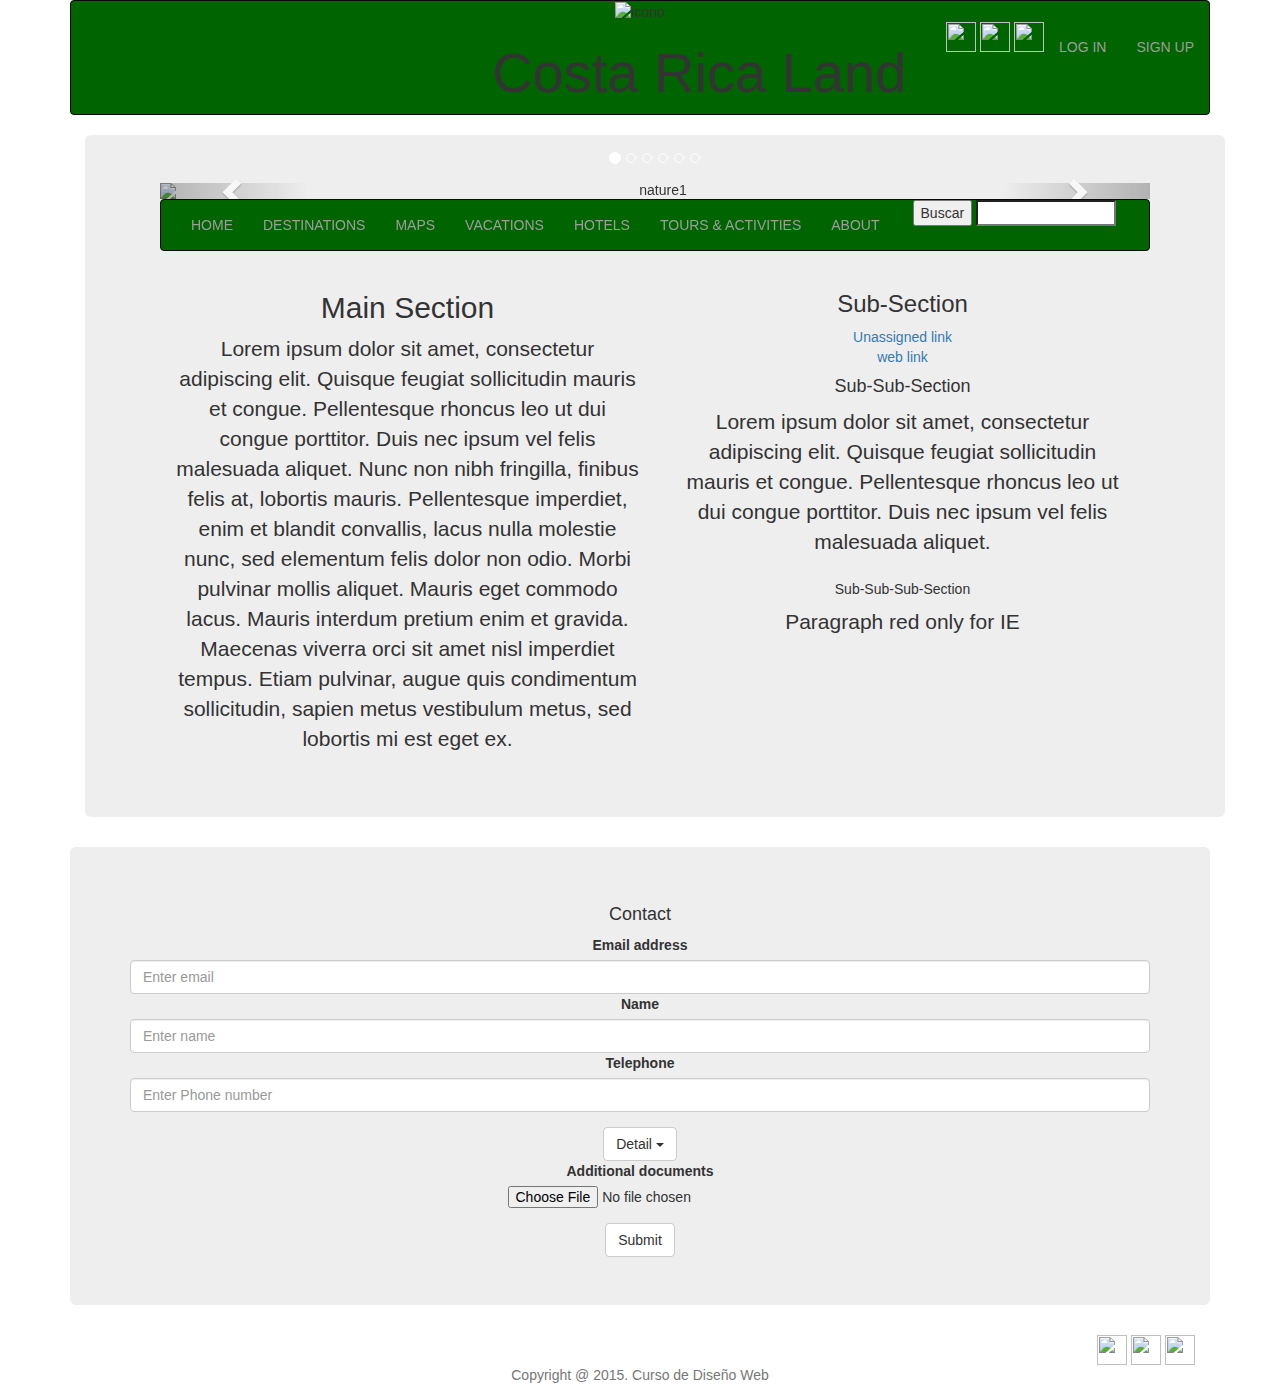
==== index.html @ 8b7f313f "Fix links on html files" ====
<!DOCTYPE html>
<html lang="es">
	<head>
		<meta http-equiv="Content-Type" content="text/html; charset=UTF-8">
		<meta http-equiv="X-UA-Compatible" content="IE=edge">
		<meta name="viewport" content="width=device-width, initial-scale=1">
		
		<meta name="description" content="Proyecto 1 - Diseño web">
		<meta name="author" content="J.Pablo Araya, J.Fabio Arroyo">
		
		<title> Proyecto 1 Dise&ntildeo Web </title>
		<link href= "styles/reset.css" rel="stylesheet" type= "text/css" />
		<link rel="stylesheet" href="libs/bootstrap/css/bootstrap.min.css">
		<link rel="stylesheet" href="styles/style.css">
		
		<script src="libs/bootstrap/js/bootstrap.js"></script>
	    <script src="https://ajax.googleapis.com/ajax/libs/jquery/1.11.2/jquery.min.js"></script>
		<script src="libs/bootstrap/js/bootstrap.min.js"></script>
		<script type="text/javascript" src="js/jQuery.js"></script>
	</head>
	<body>
		<center>
			<div id="tabHome">
				<div class="container">
					<nav class="navbar navbar-inverse headerA">
						<div class="starter-template">
							<img src="Images/iconoCRL.png" alt="icono" class="iconoCRL">
						</div>
						<div class= "IngresoSistema">
							<ul class="nav navbar-nav">
								<li><a href="login.html">LOG IN</a></li>
								<li><a href="signUp.html">SIGN UP</a></li>
							</ul>
						</div>
						<div class="RedesSociales">
							<a href="https://www.facebook.com/"> <img src="Images/iconoFacebook.png" class="iconoRedes"/></a>
							<a href="https://twitter.com/"> <img src="Images/iconTwitter.png" class="iconoRedes"/></a>
							<a href="https://plus.google.com/"> <img src="Images/iconGoogle+.png" class="iconoRedes"/></a>
						</div>
						<div class= "mainHeader">
							<h1 class="tituloPrincipal">Costa Rica Land</h1>
						</div>
					</nav>

				<div class="container ">
					<div class="jumbotron">
							<div class="container" title="Implementation of Carousel">
								<div id="carousel-example-generic" class="carousel slide" data-ride="carousel">
								  <!-- Indicators -->
								  <ol class="carousel-indicators">
									<li data-target="#carousel-example-generic" data-slide-to="Image01" class="active"></li>
									<li data-target="#carousel-example-generic" data-slide-to="Image02"></li>
									<li data-target="#carousel-example-generic" data-slide-to="Image03"></li>
									<li data-target="#carousel-example-generic" data-slide-to="Image04"></li>
									<li data-target="#carousel-example-generic" data-slide-to="Image05"></li>
									<li data-target="#carousel-example-generic" data-slide-to="Image06"></li>
								  </ol>

								  <!-- Wrapper for slides -->
								  <div class="carousel-inner" role="listbox">
									<div class="item active">
									  <img src="Images/Image01.jpg" alt="nature1">
									  <div class="carousel-caption">
										...
									  </div>
									</div>
									<div class="item">
									  <img src="Images/Image02.jpg" alt="nature2">
									  <div class="carousel-caption">
									  </div>
									</div>
									<div class="item">
									  <img src="Images/Image03.jpg" alt="nature3">
									  <div class="carousel-caption">
									  </div>
									</div>
									<div class="item">
									  <img src="Images/Image04.jpg" alt="nature4">
									  <div class="carousel-caption">
									  </div>
									</div>
									<div class="item">
									  <img src="Images/Image05.jpg" alt="nature5">
									  <div class="carousel-caption">
									  </div>
									</div>
									<div class="item">
									  <img src="Images/Image06.jpg" alt="nature6">
									  <div class="carousel-caption">
									  </div>
									</div>
								  </div>

								  <!-- Controls -->
								  <a class="left carousel-control" href="#carousel-example-generic" role="button" data-slide="prev">
									<span class="glyphicon glyphicon-chevron-left" aria-hidden="true"></span>
									<span class="sr-only">Previous</span>
								  </a>
								  <a class="right carousel-control" href="#carousel-example-generic" role="button" data-slide="next">
									<span class="glyphicon glyphicon-chevron-right" aria-hidden="true"></span>
									<span class="sr-only">Next</span>
								  </a>
								</div>
								 
							</div><!-- /.container -->
							<div class="container">
								<nav class="navbar navbar-inverse headerA">
									<div class="navbar-header">
										<button type="button" class="navbar-toggle collapsed" data-toggle="collapse" data-target="#navbar" aria-expanded="false" aria-controls="navbar">
											<span class="sr-only">Toggle navigation</span>
											<span class="icon-bar"></span>
											<span class="icon-bar"></span>
											<span class="icon-bar"></span>
											<span class="icon-bar"></span>
											<span class="icon-bar"></span>
											<span class="icon-bar"></span>
										</button>
									</div>
								
									<div id="navbar" class="collapse navbar-collapse">
										<ul class="nav navbar-nav">
											<!--<li class="active"><a href="#tabHome" > HOME </a></li>-->
											<li><a href="#tabHome" > HOME </a></li>
											<li><a href="#tabDestinations">DESTINATIONS</a></li>
											<li><a href="#tabMaps">MAPS</a></li>
											<li><a href="#tabVacations">VACATIONS</a></li>
											<li><a href="#tabHotels">HOTELS</a></li>
											<li><a href="#tabTours">TOURS & ACTIVITIES</a></li>
											<li><a href="#tabAbout">ABOUT</a></li>
										</ul>
										<button> Buscar </button>
										<input type="search" id="busqueda"><br>
										
									</div>
								</nav>
							</div>
									
															
							<div class="container">
								<div class="container col-md-6">
									<h2> Main Section </h2>
									<p>
										Lorem ipsum dolor sit amet, consectetur adipiscing elit.
										Quisque feugiat sollicitudin mauris et congue.
										Pellentesque rhoncus leo ut dui congue porttitor.
										Duis nec ipsum vel felis malesuada aliquet. 
										Nunc non nibh fringilla, finibus felis at, lobortis mauris. 
										Pellentesque imperdiet, enim et blandit convallis, lacus nulla molestie nunc,
										sed elementum felis dolor non odio. Morbi pulvinar mollis aliquet.
										Mauris eget commodo lacus. Mauris interdum pretium enim et gravida.
										Maecenas viverra orci sit amet nisl imperdiet tempus. Etiam pulvinar,
										augue quis condimentum sollicitudin, sapien metus vestibulum metus,
										sed lobortis mi est eget ex.
									</p>
								</div><!-- /.container -->
								<div class="container col-md-6">
									<div class="container">
										<h3> Sub-Section </h3>
										<a href="#"> Unassigned link </a> <br>
										<a href="http://www.una.ac.cr/"> web link </a>
										
									</div><!-- /.container -->
									<div class="container">
										<h4> Sub-Sub-Section </h4>
										<p class="ieText"> Lorem ipsum dolor sit amet, consectetur adipiscing elit.
											Quisque feugiat sollicitudin mauris et congue.
											Pellentesque rhoncus leo ut dui congue porttitor.
											Duis nec ipsum vel felis malesuada aliquet.
										</p>
										
									</div><!-- /.container -->
									<div class="container">
										<h5> Sub-Sub-Sub-Section </h5>
										<p> Paragraph red only for IE </p>	
									</div><!-- /.container -->
								</div><!-- /.container -->
							</div>
						</div>
					</div><!-- /.container -->
				</div><!-- /.container -->
			</div>
			
			<div class="container">
				<div class="jumbotron">
					<div id="tabContact">
						<div class="inner cover">
							<h4>Contact</h4>
								<form>
								  <div class="form-group">
									<label for="InputEmail1">Email address</label>
									<input type="input" class="form-control" id="textF" placeholder="Enter email">
									<label for="inputName">Name</label>
									<input type="input" class="form-control" id="textF" placeholder="Enter name">
									<label for="inputCompany">Telephone</label>
									<input type="input" class="form-control phoneInp" id="textF" placeholder="Enter Phone number">
								  </div>
								  
								  <div class="container">                                        
									  <div class="dropdown">
										<button class="btn btn-default dropdown-toggle" type="button" id="menu1" data-toggle="dropdown">Detail
										<span class="caret"></span></button>
										<ul class="dropdown-menu" role="menu" aria-labelledby="menu1">
										  <li role="presentation"><a role="menuitem" tabindex="-1" href="#">Job</a></li>
										  <li role="presentation"><a role="menuitem" tabindex="-1" href="#">Consultant</a></li>
										  <li role="presentation"><a role="menuitem" tabindex="-1" href="#">Sale</a></li>
										  <li role="presentation" class="divider"></li>
										  <li role="presentation"><a role="menuitem" tabindex="-1" href="#">Other</a></li>
										</ul>
									  </div>
								  </div>
  
								  <div class="form-group">
									<label for="InputFile">Additional documents</label>
									<input type="file" id="InputFile">
								  </div>
								  <button type="submit" id="subBut" class="btn btn-default" title="Send Form">Submit</button>
								</form>							
						</div>
					</div>
				</div>	
			</div>
				
			<footer class="footer">
				<div class="container">
					<div id="navbar" class="collapse navbar-collapse">
						<div class="RedesSociales">
							<a href="https://www.facebook.com/"> <img src="Images/iconoFacebook.png" class="iconoRedes"/></a>
							<a href="https://twitter.com/"> <img src="Images/iconTwitter.png" class="iconoRedes"/></a>
							<a href="https://plus.google.com/"> <img src="Images/iconGoogle+.png" class="iconoRedes"/></a>
						</div>
						</div><!--/.nav-collapse -->		
					<p class="text-muted"> Copyright @ 2015. Curso de Diseño Web </p>
				</div>
			</footer>
		</center>
	</body>
	
</html>
---- styles/style.css ----
.headerA{
	background : #006400;
}

<<<<<<< HEAD
=======
.iconoCRL{
	float: left;
	width: 180px;
	height: 95px;
}

#busqueda{
	width: 140px;
}
.iconoRedes{
	width: 30px;
	height: 30px;

}


.IngresoSistema{
	float: right;
}


.RedesSociales{
	float: right;

}

.mainHeader{
	float: right;
	padding-right: 40px;
}

 .tituloPrincipal{
	font-size: 4em;

}
>>>>>>> ccc9fcc6990f5d3ab8e188e6d29ede825b590751
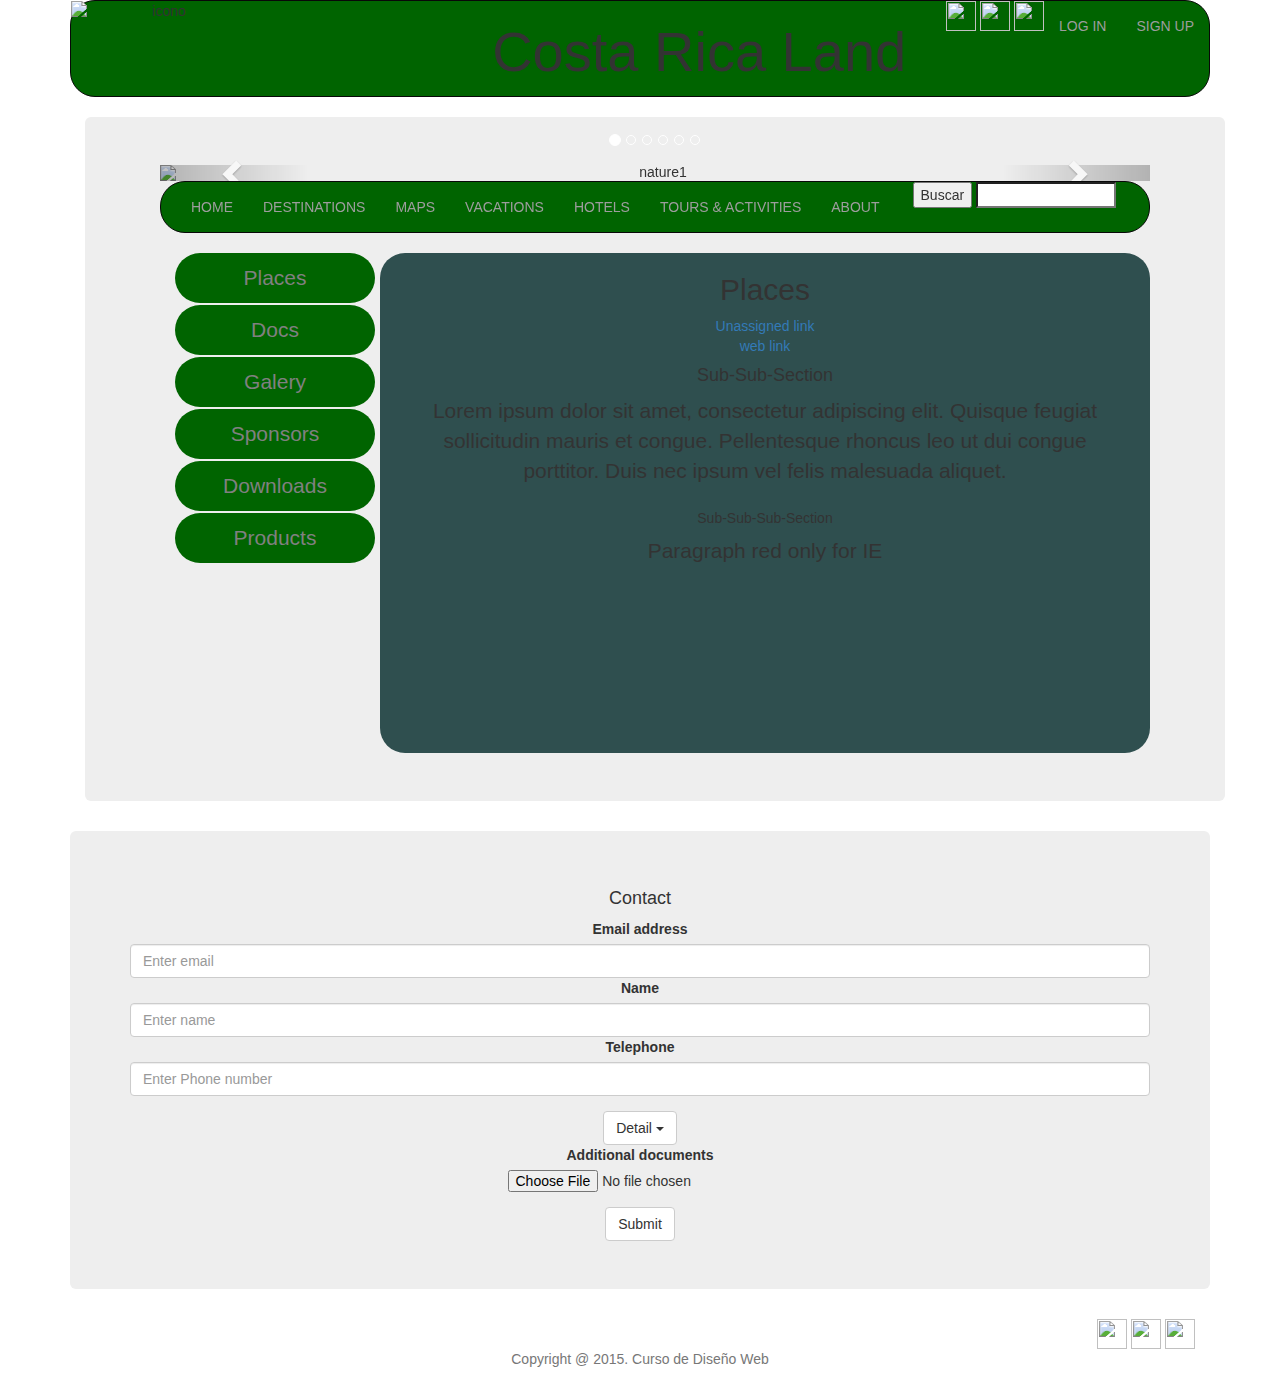
==== commit c3a4d2e1: "adding middle section" ====
--- a/index.html
+++ b/index.html
@@ -33,9 +33,9 @@
 							</ul>
 						</div>
 						<div class="RedesSociales">
-							<a href="https://www.facebook.com/"> <img src="Images/iconoFacebook.png" class="iconoRedes"/></a>
-							<a href="https://twitter.com/"> <img src="Images/iconTwitter.png" class="iconoRedes"/></a>
-							<a href="https://plus.google.com/"> <img src="Images/iconGoogle+.png" class="iconoRedes"/></a>
+							<a href="#"> <img src="Images/iconoFacebook.png" class="iconoRedes"/></a>
+							<a href="#"> <img src="Images/iconTwitter.png" class="iconoRedes"/></a>
+							<a href="#"> <img src="Images/iconGoogle+.png" class="iconoRedes"/></a>
 						</div>
 						<div class= "mainHeader">
 							<h1 class="tituloPrincipal">Costa Rica Land</h1>
@@ -137,25 +137,19 @@
 									
 															
 							<div class="container">
-								<div class="container col-md-6">
-									<h2> Main Section </h2>
-									<p>
-										Lorem ipsum dolor sit amet, consectetur adipiscing elit.
-										Quisque feugiat sollicitudin mauris et congue.
-										Pellentesque rhoncus leo ut dui congue porttitor.
-										Duis nec ipsum vel felis malesuada aliquet. 
-										Nunc non nibh fringilla, finibus felis at, lobortis mauris. 
-										Pellentesque imperdiet, enim et blandit convallis, lacus nulla molestie nunc,
-										sed elementum felis dolor non odio. Morbi pulvinar mollis aliquet.
-										Mauris eget commodo lacus. Mauris interdum pretium enim et gravida.
-										Maecenas viverra orci sit amet nisl imperdiet tempus. Etiam pulvinar,
-										augue quis condimentum sollicitudin, sapien metus vestibulum metus,
-										sed lobortis mi est eget ex.
-									</p>
+								<div class="container col-md-6 vertical-nav">
+									<ul class="nav nav-pills nav-stacked span3">
+										<li class="vertical-li"><a class="verticalFonts" href "#">Places</a></li>
+										<li class="vertical-li"><a class="verticalFonts" href "#">Docs</a></li>
+										<li class="vertical-li"><a class="verticalFonts" href "#">Galery</a></li>
+										<li class="vertical-li"><a class="verticalFonts" href "#">Sponsors</a></li>
+										<li class="vertical-li"><a class="verticalFonts" href "#">Downloads</a></li>
+										<li class="vertical-li"><a class="verticalFonts" href "#">Products</a></li>
+									</ul>
 								</div><!-- /.container -->
-								<div class="container col-md-6">
+								<div class="container col-md-6 contentArticle">
 									<div class="container">
-										<h3> Sub-Section </h3>
+										<h2> Places </h2>
 										<a href="#"> Unassigned link </a> <br>
 										<a href="http://www.una.ac.cr/"> web link </a>
 										
@@ -224,9 +218,9 @@
 				<div class="container">
 					<div id="navbar" class="collapse navbar-collapse">
 						<div class="RedesSociales">
-							<a href="https://www.facebook.com/"> <img src="Images/iconoFacebook.png" class="iconoRedes"/></a>
-							<a href="https://twitter.com/"> <img src="Images/iconTwitter.png" class="iconoRedes"/></a>
-							<a href="https://plus.google.com/"> <img src="Images/iconGoogle+.png" class="iconoRedes"/></a>
+							<a href="#"> <img src="Images/iconoFacebook.png" class="iconoRedes"/></a>
+							<a href="#"> <img src="Images/iconTwitter.png" class="iconoRedes"/></a>
+							<a href="#"> <img src="Images/iconGoogle+.png" class="iconoRedes"/></a>
 						</div>
 						</div><!--/.nav-collapse -->		
 					<p class="text-muted"> Copyright @ 2015. Curso de Diseño Web </p>
--- a/styles/style.css
+++ b/styles/style.css
@@ -1,9 +1,9 @@
 .headerA{
 	background : #006400;
+	border-radius: 25px;
+	border-color: none;
 }
 
-<<<<<<< HEAD
-=======
 .iconoCRL{
 	float: left;
 	width: 180px;
@@ -18,7 +18,6 @@
 	height: 30px;
 
 }
-
 
 .IngresoSistema{
 	float: right;
@@ -39,4 +38,28 @@
 	font-size: 4em;
 
 }
->>>>>>> ccc9fcc6990f5d3ab8e188e6d29ede825b590751
+
+.verticalFonts{
+	font-size: 1.5em;
+	color: gray;
+}
+
+.vertical-nav{
+	width: 220px;
+	height: 370px;
+	border-radius: 25px;
+}
+
+.vertical-li{
+	background-color: #006400;
+	height: 50px;
+	width: 200px;
+	border-radius: 25px;
+}
+
+.contentArticle{
+	width: 770px;
+	height: 500px;
+	background: #2F4F4F;
+	border-radius: 25px;
+}
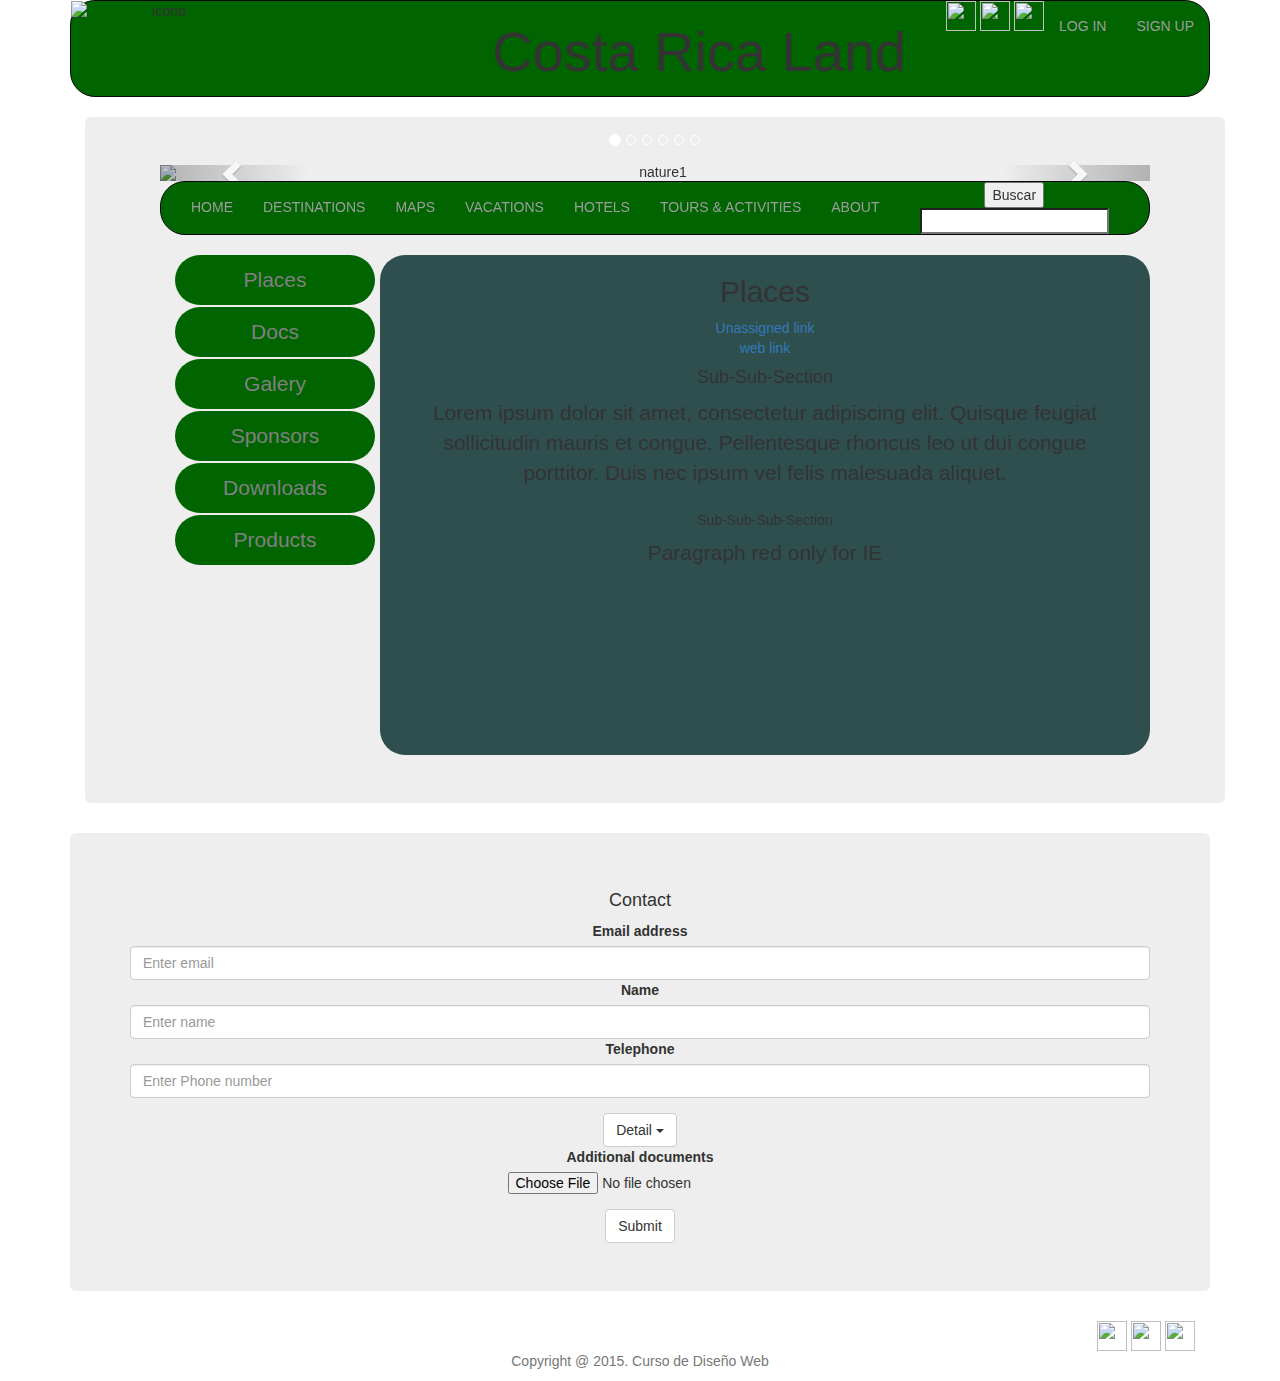
==== commit 6fd5c366: "Merge branch 'master' of https://github.com/fabio161191/Proyecto1" ====
--- a/index.html
+++ b/index.html
@@ -33,9 +33,9 @@
 							</ul>
 						</div>
 						<div class="RedesSociales">
-							<a href="#"> <img src="Images/iconoFacebook.png" class="iconoRedes"/></a>
-							<a href="#"> <img src="Images/iconTwitter.png" class="iconoRedes"/></a>
-							<a href="#"> <img src="Images/iconGoogle+.png" class="iconoRedes"/></a>
+							<a href="https://www.facebook.com/"> <img src="Images/iconoFacebook.png" class="iconoRedes"/></a>
+							<a href="https://twitter.com/"> <img src="Images/iconTwitter.png" class="iconoRedes"/></a>
+							<a href="https://plus.google.com/"> <img src="Images/iconGoogle+.png" class="iconoRedes"/></a>
 						</div>
 						<div class= "mainHeader">
 							<h1 class="tituloPrincipal">Costa Rica Land</h1>
@@ -218,9 +218,9 @@
 				<div class="container">
 					<div id="navbar" class="collapse navbar-collapse">
 						<div class="RedesSociales">
-							<a href="#"> <img src="Images/iconoFacebook.png" class="iconoRedes"/></a>
-							<a href="#"> <img src="Images/iconTwitter.png" class="iconoRedes"/></a>
-							<a href="#"> <img src="Images/iconGoogle+.png" class="iconoRedes"/></a>
+							<a href="https://www.facebook.com/"> <img src="Images/iconoFacebook.png" class="iconoRedes"/></a>
+							<a href="https://twitter.com/"> <img src="Images/iconTwitter.png" class="iconoRedes"/></a>
+							<a href="https://plus.google.com/"> <img src="Images/iconGoogle+.png" class="iconoRedes"/></a>
 						</div>
 						</div><!--/.nav-collapse -->		
 					<p class="text-muted"> Copyright @ 2015. Curso de Diseño Web </p>
--- a/styles/style.css
+++ b/styles/style.css
@@ -4,11 +4,18 @@
 	border-color: none;
 }
 
+<<<<<<< HEAD
 .iconoCRL{
 	float: left;
 	width: 180px;
 	height: 95px;
 }
+=======
+<<<<<<< HEAD
+=======
+
+
+>>>>>>> a779c4b90ea6cf66794e37c609e565469d8346d2
 
 #busqueda{
 	width: 140px;
@@ -32,6 +39,11 @@
 .mainHeader{
 	float: right;
 	padding-right: 40px;
+}
+.iconoCRL{
+	float: left;
+	width: 180px;
+	height: 95px;
 }
 
  .tituloPrincipal{
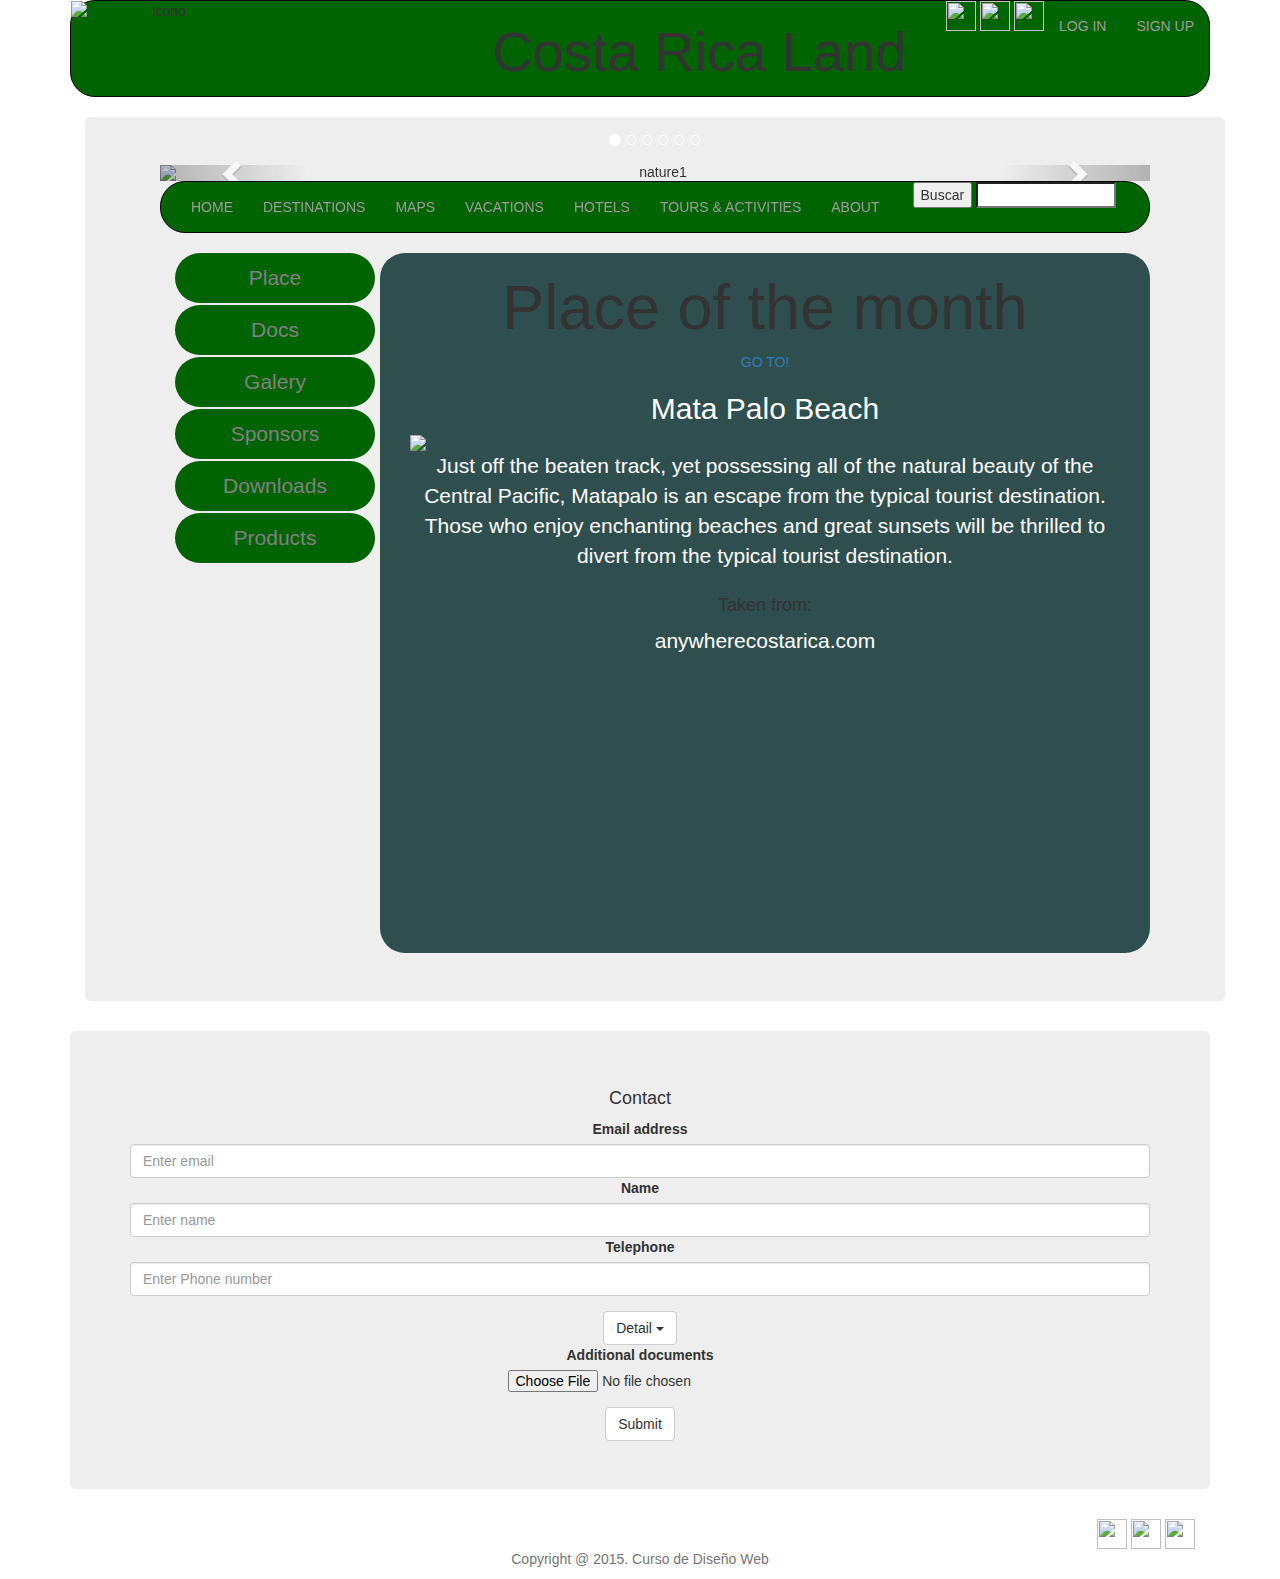
==== commit eddf68dd: "Finishing article middle section" ====
--- a/index.html
+++ b/index.html
@@ -139,7 +139,7 @@
 							<div class="container">
 								<div class="container col-md-6 vertical-nav">
 									<ul class="nav nav-pills nav-stacked span3">
-										<li class="vertical-li"><a class="verticalFonts" href "#">Places</a></li>
+										<li class="vertical-li"><a class="verticalFonts" href "#">Place</a></li>
 										<li class="vertical-li"><a class="verticalFonts" href "#">Docs</a></li>
 										<li class="vertical-li"><a class="verticalFonts" href "#">Galery</a></li>
 										<li class="vertical-li"><a class="verticalFonts" href "#">Sponsors</a></li>
@@ -149,23 +149,23 @@
 								</div><!-- /.container -->
 								<div class="container col-md-6 contentArticle">
 									<div class="container">
-										<h2> Places </h2>
-										<a href="#"> Unassigned link </a> <br>
-										<a href="http://www.una.ac.cr/"> web link </a>
-										
+										<h1 class="titleContent"> Place of the month </h1>
+										<a href="http://www.anywherecostarica.com/destinations/matapalo"> GO TO!</a> <br>
+										<h2 class="titleContent"> Mata Palo Beach </h2>
 									</div><!-- /.container -->
 									<div class="container">
-										<h4> Sub-Sub-Section </h4>
-										<p class="ieText"> Lorem ipsum dolor sit amet, consectetur adipiscing elit.
-											Quisque feugiat sollicitudin mauris et congue.
-											Pellentesque rhoncus leo ut dui congue porttitor.
-											Duis nec ipsum vel felis malesuada aliquet.
+										<img src="images/mataPalo.jpg" class="img-responsive">
+										<p class="contentText"> Just off the beaten track, yet possessing all
+										of the natural beauty of the Central Pacific, Matapalo is an 
+										escape from the typical tourist destination. Those who enjoy
+										enchanting beaches and great sunsets will be thrilled to divert
+										from the typical tourist destination.
 										</p>
 										
 									</div><!-- /.container -->
 									<div class="container">
-										<h5> Sub-Sub-Sub-Section </h5>
-										<p> Paragraph red only for IE </p>	
+										<h4> Taken from: </h4>
+										<p class="contentText">anywherecostarica.com </p>	
 									</div><!-- /.container -->
 								</div><!-- /.container -->
 							</div>
--- a/styles/style.css
+++ b/styles/style.css
@@ -4,18 +4,11 @@
 	border-color: none;
 }
 
-<<<<<<< HEAD
 .iconoCRL{
 	float: left;
 	width: 180px;
 	height: 95px;
 }
-=======
-<<<<<<< HEAD
-=======
-
-
->>>>>>> a779c4b90ea6cf66794e37c609e565469d8346d2
 
 #busqueda{
 	width: 140px;
@@ -71,7 +64,15 @@
 
 .contentArticle{
 	width: 770px;
-	height: 500px;
+	height: 700px;
 	background: #2F4F4F;
 	border-radius: 25px;
 }
+
+.titleContent{
+	color: white;
+}
+
+.contentText{
+	color: white;
+}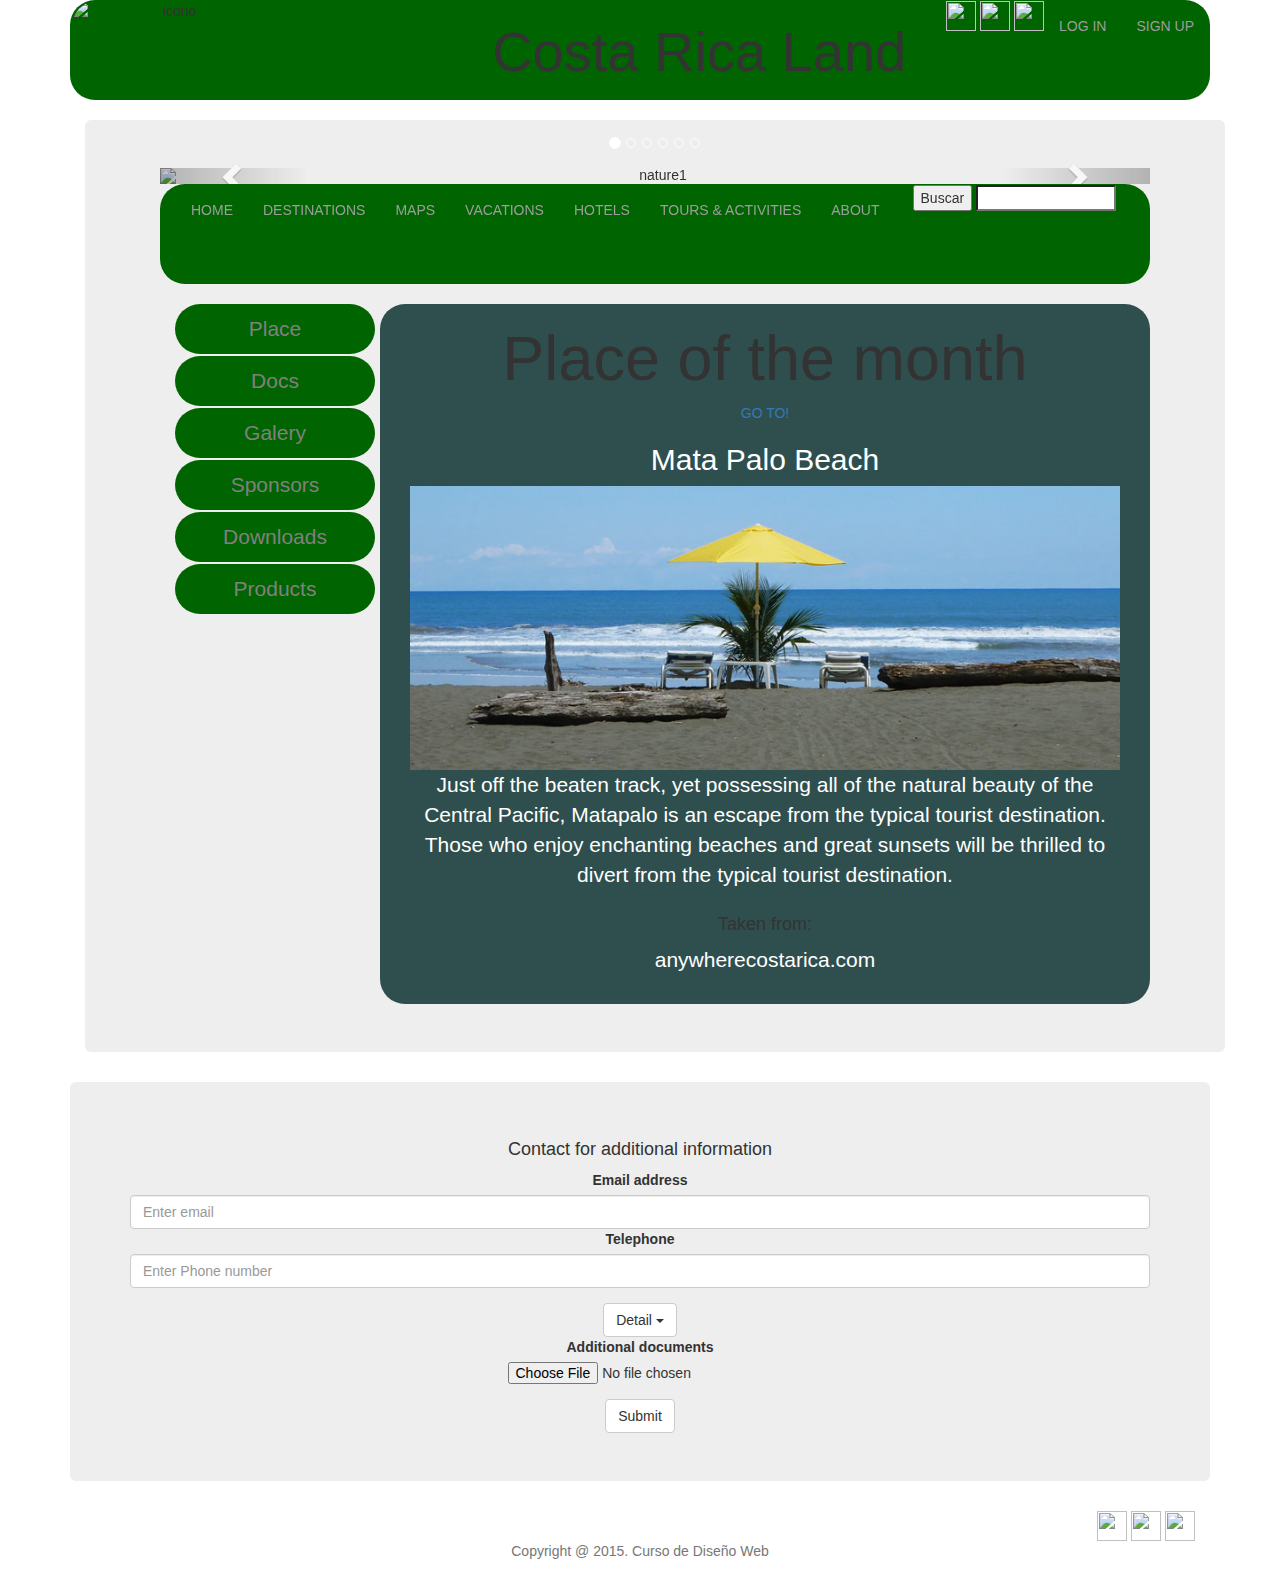
==== commit 7ad4c6a4: "Fixing Icon properties" ====
--- a/index.html
+++ b/index.html
@@ -178,13 +178,11 @@
 				<div class="jumbotron">
 					<div id="tabContact">
 						<div class="inner cover">
-							<h4>Contact</h4>
+							<h4>Contact for additional information</h4>
 								<form>
 								  <div class="form-group">
 									<label for="InputEmail1">Email address</label>
 									<input type="input" class="form-control" id="textF" placeholder="Enter email">
-									<label for="inputName">Name</label>
-									<input type="input" class="form-control" id="textF" placeholder="Enter name">
 									<label for="inputCompany">Telephone</label>
 									<input type="input" class="form-control phoneInp" id="textF" placeholder="Enter Phone number">
 								  </div>
--- a/styles/style.css
+++ b/styles/style.css
@@ -1,13 +1,14 @@
 .headerA{
 	background : #006400;
 	border-radius: 25px;
-	border-color: none;
+	border-color: transparent;
+	height: 100px;
 }
 
 .iconoCRL{
 	float: left;
 	width: 180px;
-	height: 95px;
+	height: 90px;
 }
 
 #busqueda{
@@ -35,8 +36,10 @@
 }
 .iconoCRL{
 	float: left;
-	width: 180px;
-	height: 95px;
+	width: 200px;
+	height: 96px;
+	padding-left: 1px;
+	border-radius: 26px;
 }
 
  .tituloPrincipal{
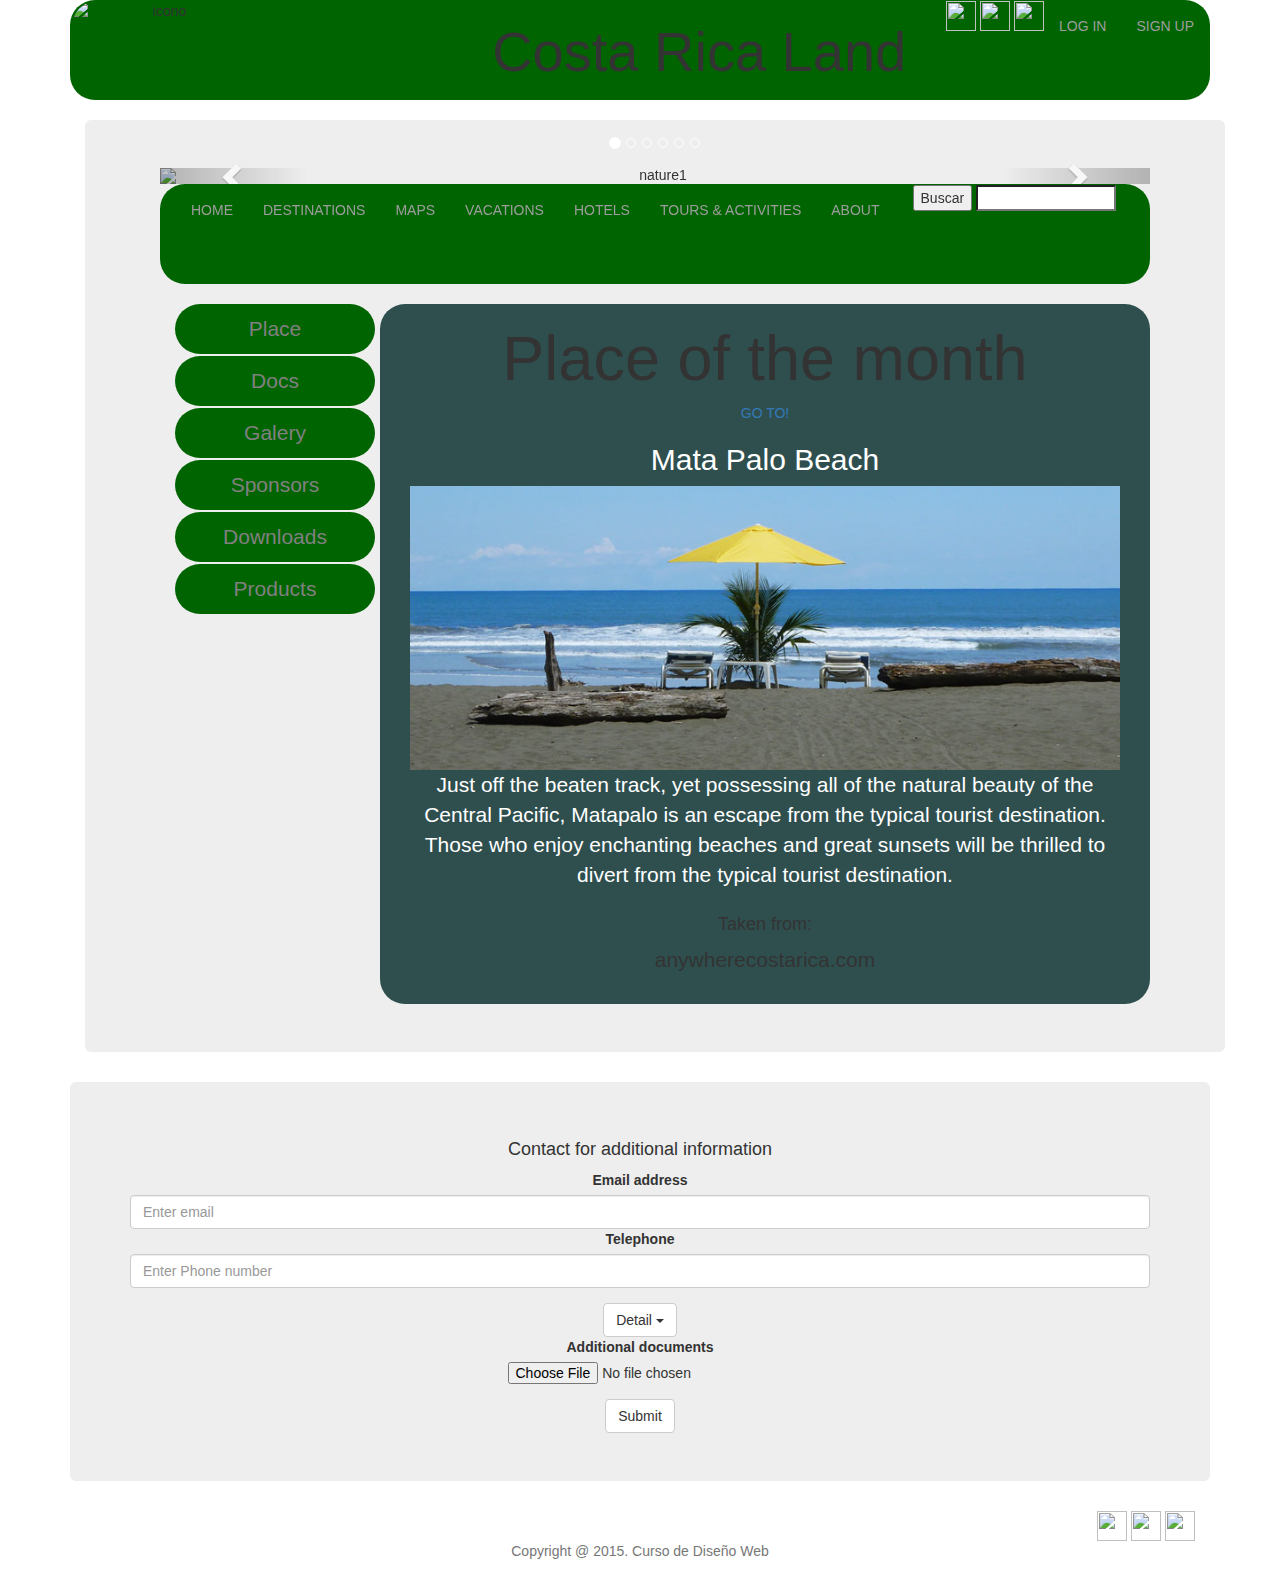
==== commit d9b7168e: "adding new changes to sass files" ====
--- a/index.html
+++ b/index.html
@@ -149,13 +149,13 @@
 								</div><!-- /.container -->
 								<div class="container col-md-6 contentArticle">
 									<div class="container">
-										<h1 class="titleContent"> Place of the month </h1>
+										<h1 class="customText"> Place of the month </h1>
 										<a href="http://www.anywherecostarica.com/destinations/matapalo"> GO TO!</a> <br>
-										<h2 class="titleContent"> Mata Palo Beach </h2>
+										<h2 class="customText"> Mata Palo Beach </h2>
 									</div><!-- /.container -->
 									<div class="container">
 										<img src="images/mataPalo.jpg" class="img-responsive">
-										<p class="contentText"> Just off the beaten track, yet possessing all
+										<p class="customText"> Just off the beaten track, yet possessing all
 										of the natural beauty of the Central Pacific, Matapalo is an 
 										escape from the typical tourist destination. Those who enjoy
 										enchanting beaches and great sunsets will be thrilled to divert
--- a/styles/style.css
+++ b/styles/style.css
@@ -1,81 +1,27 @@
-.headerA{
-	background : #006400;
-	border-radius: 25px;
-	border-color: transparent;
-	height: 100px;
-}
+.headerA { background: #006400; border-radius: 25px; border-color: transparent; height: 100px; }
 
-.iconoCRL{
-	float: left;
-	width: 180px;
-	height: 90px;
-}
+.iconoCRL { float: left; width: 200px; height: 96px; padding-left: 1px; border-radius: 26px; }
 
-#busqueda{
-	width: 140px;
-}
-.iconoRedes{
-	width: 30px;
-	height: 30px;
+#busqueda { width: 140px; }
 
-}
+.iconoRedes { width: 30px; height: 30px; }
 
-.IngresoSistema{
-	float: right;
-}
+.IngresoSistema { float: right; }
 
+.RedesSociales { float: right; }
 
-.RedesSociales{
-	float: right;
+.mainHeader { float: right; padding-right: 40px; }
 
-}
+.iconoCRL { float: left; width: 180px; height: 95px; }
 
-.mainHeader{
-	float: right;
-	padding-right: 40px;
-}
-.iconoCRL{
-	float: left;
-	width: 200px;
-	height: 96px;
-	padding-left: 1px;
-	border-radius: 26px;
-}
+.tituloPrincipal { font-size: 4em; }
 
- .tituloPrincipal{
-	font-size: 4em;
+.vertical-nav { width: 220px; height: 370px; border-radius: 25px; }
+.vertical-nav li { background-color: #006400; height: 50px; width: 200px; border-radius: 25px; }
+.vertical-nav li a { font-size: 1.5em; color: gray; }
 
-}
+.contentArticle { width: 770px; height: 700px; background: #2F4F4F; border-radius: 25px; }
 
-.verticalFonts{
-	font-size: 1.5em;
-	color: gray;
-}
+.customText { color: white; }
 
-.vertical-nav{
-	width: 220px;
-	height: 370px;
-	border-radius: 25px;
-}
-
-.vertical-li{
-	background-color: #006400;
-	height: 50px;
-	width: 200px;
-	border-radius: 25px;
-}
-
-.contentArticle{
-	width: 770px;
-	height: 700px;
-	background: #2F4F4F;
-	border-radius: 25px;
-}
-
-.titleContent{
-	color: white;
-}
-
-.contentText{
-	color: white;
-}+/*# sourceMappingURL=style.css.map */
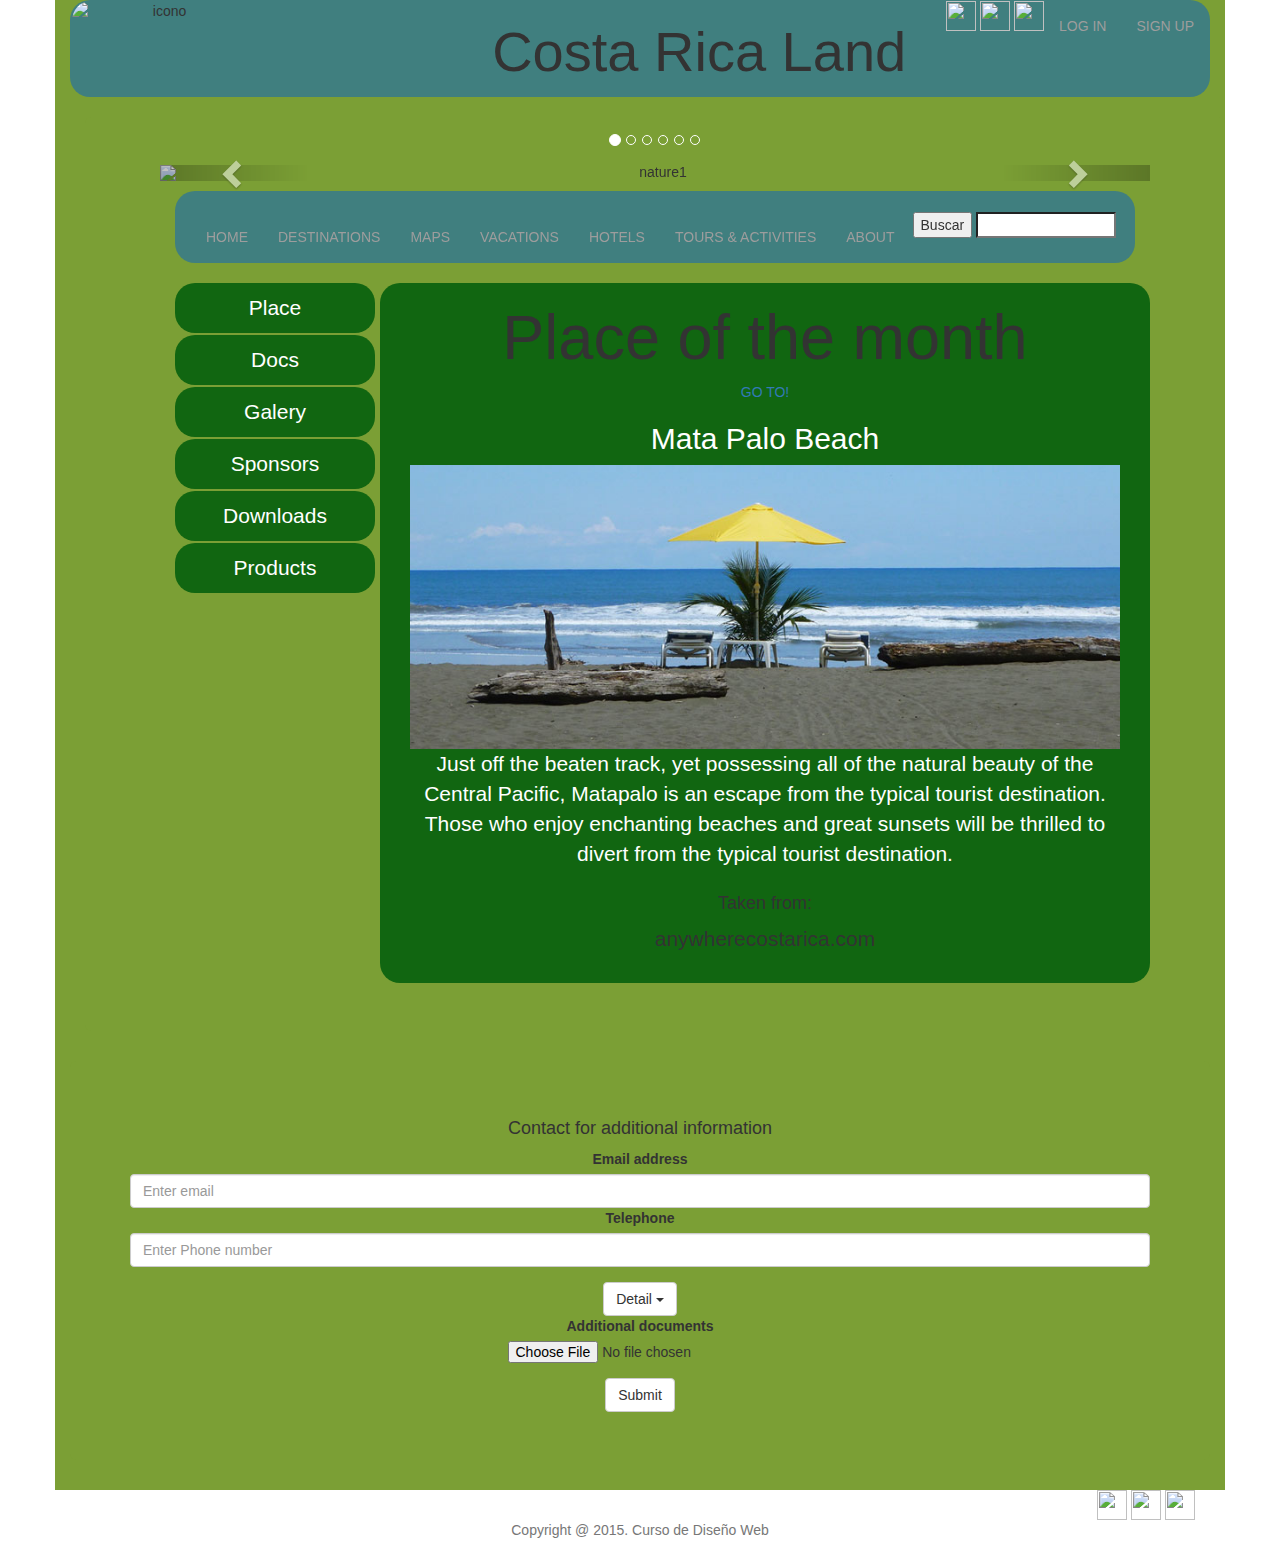
==== commit 1397cdac: "Finish it" ====
--- a/index.html
+++ b/index.html
@@ -21,8 +21,8 @@
 	<body>
 		<center>
 			<div id="tabHome">
-				<div class="container">
-					<nav class="navbar navbar-inverse headerA">
+				<div class="container main">
+					<nav class="navbar navbar-inverse headerA main width: 1250px;">
 						<div class="starter-template">
 							<img src="Images/iconoCRL.png" alt="icono" class="iconoCRL">
 						</div>
@@ -43,8 +43,8 @@
 					</nav>
 
 				<div class="container ">
-					<div class="jumbotron">
-							<div class="container" title="Implementation of Carousel">
+					<div class="jumbotron main">
+							<div class="container carouselCustom" title="Implementation of Carousel">
 								<div id="carousel-example-generic" class="carousel slide" data-ride="carousel">
 								  <!-- Indicators -->
 								  <ol class="carousel-indicators">
@@ -104,35 +104,36 @@
 								 
 							</div><!-- /.container -->
 							<div class="container">
-								<nav class="navbar navbar-inverse headerA">
-									<div class="navbar-header">
-										<button type="button" class="navbar-toggle collapsed" data-toggle="collapse" data-target="#navbar" aria-expanded="false" aria-controls="navbar">
-											<span class="sr-only">Toggle navigation</span>
-											<span class="icon-bar"></span>
-											<span class="icon-bar"></span>
-											<span class="icon-bar"></span>
-											<span class="icon-bar"></span>
-											<span class="icon-bar"></span>
-											<span class="icon-bar"></span>
-										</button>
-									</div>
-								
-									<div id="navbar" class="collapse navbar-collapse">
-										<ul class="nav navbar-nav">
-											<!--<li class="active"><a href="#tabHome" > HOME </a></li>-->
-											<li><a href="#tabHome" > HOME </a></li>
-											<li><a href="#tabDestinations">DESTINATIONS</a></li>
-											<li><a href="#tabMaps">MAPS</a></li>
-											<li><a href="#tabVacations">VACATIONS</a></li>
-											<li><a href="#tabHotels">HOTELS</a></li>
-											<li><a href="#tabTours">TOURS & ACTIVITIES</a></li>
-											<li><a href="#tabAbout">ABOUT</a></li>
-										</ul>
-										<button> Buscar </button>
-										<input type="search" id="busqueda"><br>
-										
-									</div>
-								</nav>
+								<div class="container">
+									<nav class="navbar navbar-inverse middleNav">
+										<div class="navbar-header">
+											<button type="button" class="navbar-toggle collapsed" data-toggle="collapse" data-target="#navbar" aria-expanded="false" aria-controls="navbar">
+												<span class="sr-only">Toggle navigation</span>
+												<span class="icon-bar"></span>
+												<span class="icon-bar"></span>
+												<span class="icon-bar"></span>
+												<span class="icon-bar"></span>
+												<span class="icon-bar"></span>
+												<span class="icon-bar"></span>
+											</button>
+										</div>
+									
+										<div id="navbar" class="collapse navbar-collapse middleBar">
+											<ul class="nav navbar-nav">
+												<li><a class="middleTabs" href="#tabHome" > HOME </a></li>
+												<li><a class="middleTabs" href="#tabDestinations">DESTINATIONS</a></li>
+												<li><a class="middleTabs" href="#tabMaps">MAPS</a></li>
+												<li><a class="middleTabs" href="#tabVacations">VACATIONS</a></li>
+												<li><a class="middleTabs" href="#tabHotels">HOTELS</a></li>
+												<li><a class="middleTabs" href="#tabTours">TOURS & ACTIVITIES</a></li>
+												<li><a class="middleTabs" href="#tabAbout">ABOUT</a></li>
+											</ul>
+											<button> Buscar </button>
+											<input type="search" id="busqueda"><br>
+											
+										</div>
+									</nav>
+								</div>
 							</div>
 									
 															
@@ -174,8 +175,8 @@
 				</div><!-- /.container -->
 			</div>
 			
-			<div class="container">
-				<div class="jumbotron">
+			<div class="container main">
+				<div class="jumbotron main width: 1250px;">
 					<div id="tabContact">
 						<div class="inner cover">
 							<h4>Contact for additional information</h4>
--- a/styles/style.css
+++ b/styles/style.css
@@ -1,26 +1,36 @@
-.headerA { background: #006400; border-radius: 25px; border-color: transparent; height: 100px; }
+.wContent { width: 1250px; }
 
-.iconoCRL { float: left; width: 200px; height: 96px; padding-left: 1px; border-radius: 26px; }
+.main { background: #7b9f35; }
+
+.headerA, .middleNav { background: #407f7f; border-radius: 20px; border-color: transparent; }
+
+.middleNav { background: #407f7f; }
+
+.middleTabs { color: white; }
+
+.iconoCRL { float: left; width: 200px; height: 96px; padding-left: 1px; border-radius: 20px; }
 
 #busqueda { width: 140px; }
 
 .iconoRedes { width: 30px; height: 30px; }
 
-.IngresoSistema { float: right; }
+.carouselCustom { padding-bottom: 10px; }
 
-.RedesSociales { float: right; }
+.middleBar { margin-top: 20px; }
 
-.mainHeader { float: right; padding-right: 40px; }
+.generalProperty, .IngresoSistema, .RedesSociales, .mainHeader { float: right; }
+
+.mainHeader { padding-right: 40px; }
 
 .iconoCRL { float: left; width: 180px; height: 95px; }
 
 .tituloPrincipal { font-size: 4em; }
 
 .vertical-nav { width: 220px; height: 370px; border-radius: 25px; }
-.vertical-nav li { background-color: #006400; height: 50px; width: 200px; border-radius: 25px; }
-.vertical-nav li a { font-size: 1.5em; color: gray; }
+.vertical-nav li { background-color: #116611; height: 50px; width: 200px; border-radius: 20px; }
+.vertical-nav li a { font-size: 1.5em; color: white; }
 
-.contentArticle { width: 770px; height: 700px; background: #2F4F4F; border-radius: 25px; }
+.contentArticle { width: 770px; height: 700px; background: #116611; border-radius: 20px; }
 
 .customText { color: white; }
 
